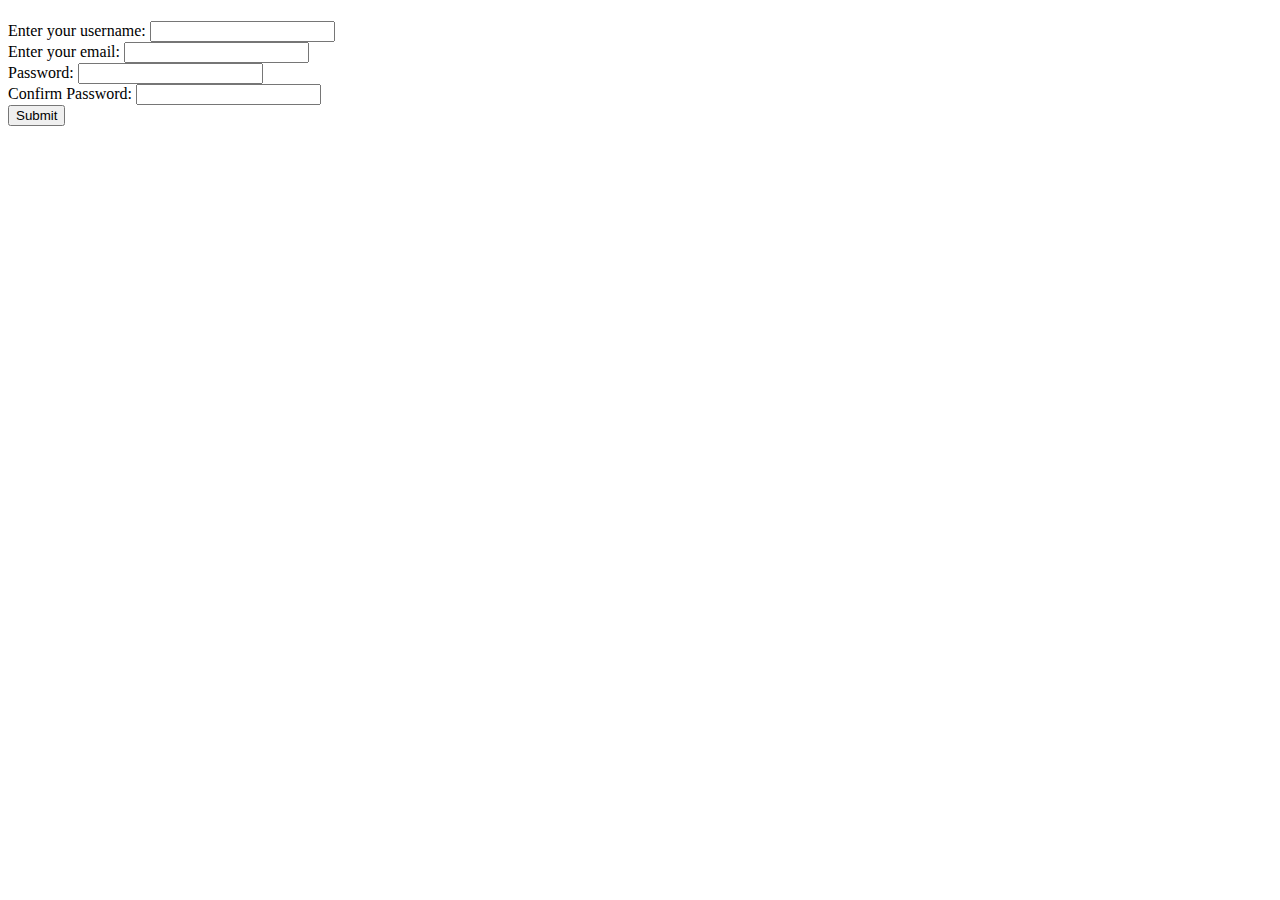
==== src/main/resources/templates/user/add.html @ b5c4f439 "studio complete with bonus" ====
<!DOCTYPE html>
<html lang="en" xmlns:th="https://www.thymeleaf.org/">
<head th:replace="fragments :: head">
    <meta charset="UTF-8"/> <!-- Note the closing '/' character -->
    <title>Title</title>
</head>
<body>

<block th:if="${error}">
    <h1 th:text="${error}"></h1>
</block>
    <form method="POST" action="/user">
        <div class="form-group">
            <label for="username">Enter your username:</label>
            <input type="text" id="username" th:value="${username}" name="username">
        </div>
        <div class="form-group">
            <label for="email">Enter your email:</label>
            <input type="email" id="email" th:value="${email}" name="email">
        </div>
        <div class="form-group">
            <label for="pwd">Password:</label>
            <input type="password" id="pwd" name="password">
        </div>
        <div class="form-group">
            <label for="pwd2">Confirm Password:</label>
            <input type="password" id="pwd2" name="verify">
        </div>
        <div class="form-group">
            <input type="submit" value="Submit" class="btn btn-primary">
        </div>
    </form>

</body>
</html>
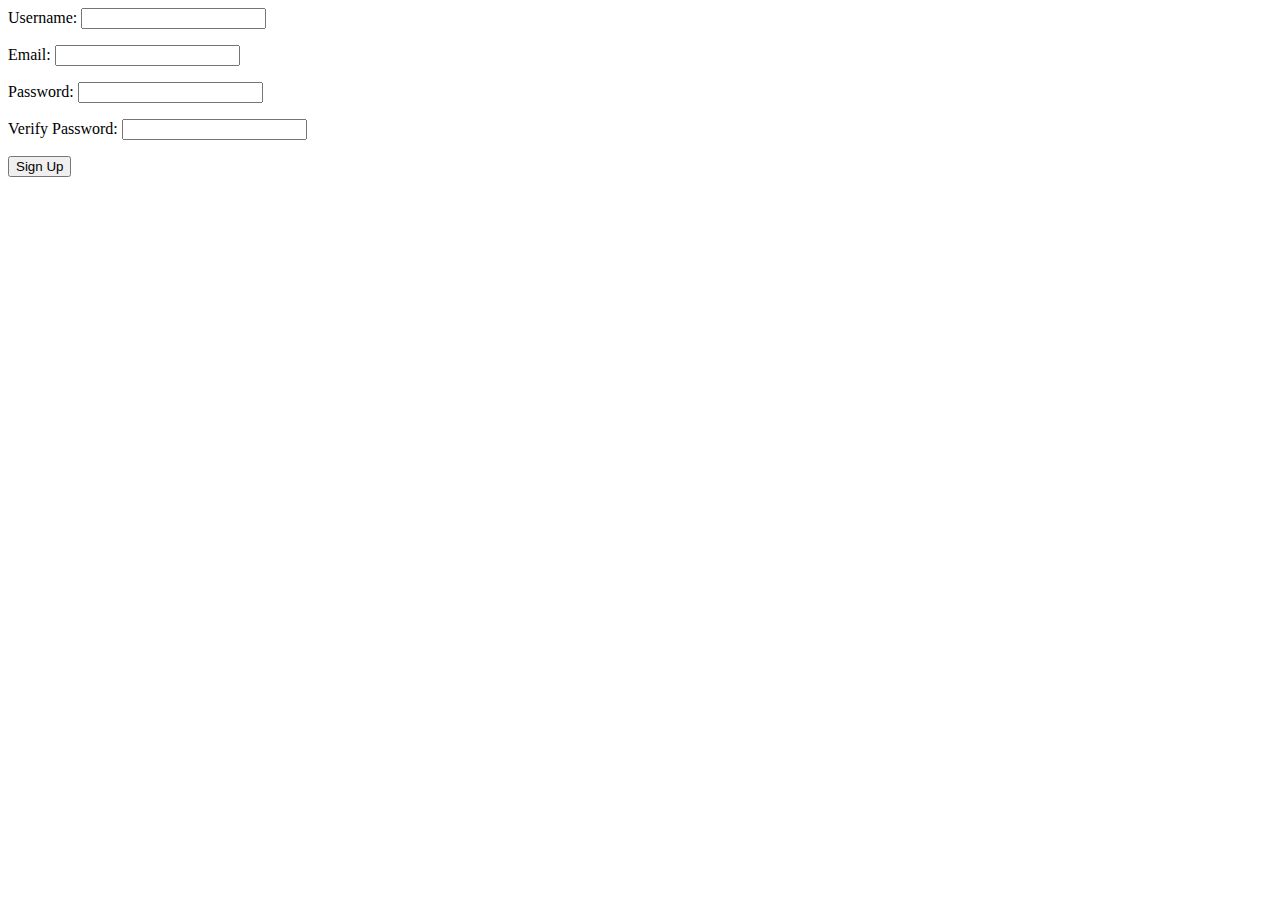
==== commit 8981bfba: "studio complete with bonus" ====
--- a/src/main/resources/templates/user/add.html
+++ b/src/main/resources/templates/user/add.html
@@ -1,34 +1,40 @@
 <!DOCTYPE html>
-<html lang="en" xmlns:th="https://www.thymeleaf.org/">
-<head th:replace="fragments :: head">
-    <meta charset="UTF-8"/> <!-- Note the closing '/' character -->
-    <title>Title</title>
+<html lang="en" xmlns:th = "http://www.thymeleaf.org/">
+<head>
+    <meta charset="UTF-8">
+    <link href="../static/css/styles.css" th:href="@{/css/styles.css}" rel="stylesheet" />
+    <title>Sign Up</title>
 </head>
 <body>
+    <form method = 'post' th:action="@{/user}">
+        <label>
+            Username:
+            <input type = 'text' th:field="${user.username}">
+            <p th:errors="${user.username}"></p>
+        </label>
 
-<block th:if="${error}">
-    <h1 th:text="${error}"></h1>
-</block>
-    <form method="POST" action="/user">
-        <div class="form-group">
-            <label for="username">Enter your username:</label>
-            <input type="text" id="username" th:value="${username}" name="username">
-        </div>
-        <div class="form-group">
-            <label for="email">Enter your email:</label>
-            <input type="email" id="email" th:value="${email}" name="email">
-        </div>
-        <div class="form-group">
-            <label for="pwd">Password:</label>
-            <input type="password" id="pwd" name="password">
-        </div>
-        <div class="form-group">
-            <label for="pwd2">Confirm Password:</label>
-            <input type="password" id="pwd2" name="verify">
-        </div>
-        <div class="form-group">
-            <input type="submit" value="Submit" class="btn btn-primary">
-        </div>
+        <label>
+            Email:
+            <input type = 'text' th:field="${user.email}">
+            <p th:errors="${user.email}"></p>
+        </label>
+
+        <label>
+            Password:
+            <input type = 'password' th:field="${user.password}">
+            <p th:errors="${user.password}"></p>
+        </label>
+
+        <label>
+            Verify Password:
+            <input type = 'password' th:field="${user.verifyPassword}">
+<!--            <th:block th:if="${verifyMessage}">-->
+<!--                <p th:text="${verifyMessage}"></p>-->
+<!--            </th:block>-->
+            <p th:errors="${user.verifyPassword}"></p>
+        </label>
+
+        <input type = 'submit' value = 'Sign Up'>
     </form>
 
 </body>
